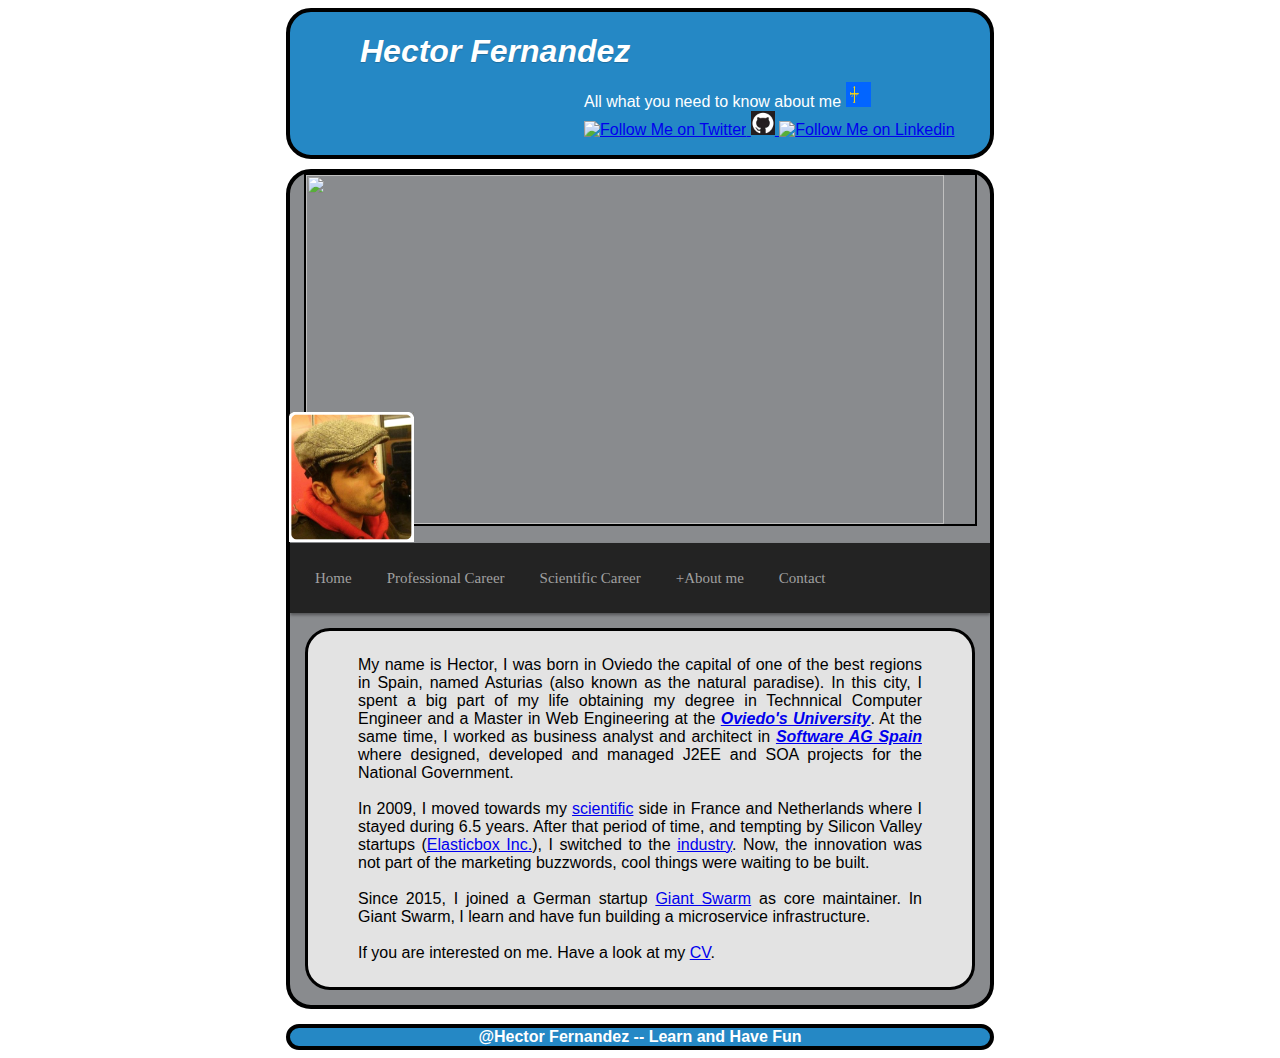
==== index.html @ 75d65108 "Initial version" ====
<!DOCTYPE html>
<html>
<head>
  <title>Hector Fernandez's Home Page</title>
  <meta charset="utf-8">
  <meta name="author" content="Hector Fernandez" />
  <meta name="description" content="Personal web site of Dr. Hector Fernandez." />
  <meta name="viewport" content="maximum-scale=1">
  <meta http-equiv="X-UA-Compatible" content="IE=edge,chrome=1" />
  <link rel="shortcut icon" href="/favicon.ico" />
  <link href="http://fonts.googleapis.com/css?family=Schoolbell" rel="stylesheet" type="text/css">
  <meta property="og:title" content="Hector Fernandez" />
  <meta property="og:type" content="website" />
  <meta property="og:url" content="http://www.few.vu.nl/~hfz400/" />
  <meta property="og:site_name" content="Hector Fernandez" />
  <meta property="og:description" content="Personal web site of Dr. Hector Fernandez." />
  <link href="style.css" media="screen" rel="stylesheet" type="text/css" />


</head>
<body id="cuerpo" class="ui">
<div id="title">
<h1>Hector Fernandez</h1>
 <p>All what you need to know about me <a href="http://www.asturias.es"
  alt="Asturias"><img height="25" width="25"
  src="./images/asturias.jpeg" /> </a> <a href="http://twitter.com/hectorj2f" rel="nofollow" target="_blank">
    <img width="25px" height="25px" src="http://www.s2group.cs.vu.nl/wp-content/uploads/2013/09/twitter.png" alt="Follow Me on Twitter" title="Follow Me on Twitter" />
  </a>
  <a href="http://www.github.com/hectorj2f" rel="nofollow" target="_blank">
    <img width="24px" height="24px" src="./images/github.png" alt="Follow Me on Github" title="Follow Me on Github" />
  </a>
  <a href="http://www.linkedin.com/profile/view?id=26884955&trk=nav_responsive_tab_profile_pic" rel="nofollow" target="_blank">
    <img width="25px" height="25px" src="http://www.s2group.cs.vu.nl/wp-content/uploads/2013/09/linkedin_follow.png" alt="Follow Me on Linkedin" title="Follow Me on Linkedin" />
  </a>
</p>
</div>

<div id="mainBlock">

<div id="imageContact">
<img height="349" width="95.5%" src="./images/background.jpeg" />
<img height="130px" width="125px" src="./images/me2.png" style="margin-top:-155px;margin-left:-1px;border-style:none"/>

</div>

<div id="cssmenu">
<ul>
   <li class="active"><a href="./index.html"><span>Home</span></a></li>
   <li class="has-sub"><a href="./professional.html"><span>Professional Career</span></a>
      <ul>
  <li class="has-sub"><a href="./projects.html"><span>Projects</span></a>
         </li>
         <li class="has-sub"><a href="./talks.html"><span>Talks</span></a>
         </li>
      </ul>
   </li>
   <li class="has-sub"><a href="./scientific.html"><span>Scientific Career</span></a>
      <ul>
	 <li class="has-sub"><a href="./research.html"><span>Projects and Talks</span></a>
         </li>
         <li class="has-sub"><a href="./publications.html"><span>Publications</span></a>
         </li>
	 <li class="has-sub"><a href="./reviewing.html"><span>Reviewing</span></a>
         </li>
      </ul>
   </li>
   <li><a href="./aboutMe.html"><span>+About me</span></a></li>
   <li class="last"><a
   href="./contact.html"><span>Contact</span></a></li>

</ul>
</div>

<div class="block">
  My name is Hector, I was born in Oviedo the capital of one of the best regions
  in Spain, named Asturias (also known as the natural paradise). In this city,
  I spent a big part of my life obtaining my degree in Technnical Computer Engineer
  and a Master in Web Engineering at the <strong><em><a href="http://www.uniovi.es/inicio">Oviedo's University</a></em></strong>.
  At the same time, I worked as business analyst and architect in
  <strong><em><a href="http://www.softwareag.com/corporate/default.asp">Software
    AG Spain</a></em></strong> where designed, developed and managed J2EE and SOA
  projects for the National Government.
 <br />

 <br />
  In 2009, I moved towards my <a href="./scientific.html">scientific</a> side in
  France and Netherlands where I stayed during 6.5 years. After that period of time,
  and tempting by Silicon Valley startups (<a href="elasticbox.com">Elasticbox Inc.</a>), I switched to the
  <a href="./professional.html">industry</a>. Now, the innovation was not part of
  the marketing buzzwords, cool things were waiting to be built.
  <br />

  <br />
  Since 2015, I joined a German startup <a href="giantswarm.io">Giant Swarm</a>
  as core maintainer. In Giant Swarm, I learn and have fun building a microservice
  infrastructure.
  <br />
  <br />
  If you are interested on me. Have a look at my <a href="./cv.pdf">CV</a>.
</div>

</div>
<div id="foot">
<span><strong>@Hector Fernandez -- Learn and Have Fun</strong></span>
</div>
</body>
</html>
---- style.css ----
body{

}
#mainBlock{
border:4px solid;
border-radius:25px;
background-color:#898b8e;

margin:0px auto;
width:700px;
margin-top:10px;
}
li{
margin-top:6px;
margin-bottom:6px
}
p{
font-family: 'Schoolbell', arial, serif;
}

#foot{
text-align:center;
border:4px solid;
border-radius:25px;
margin:0px auto;
width:700px;
background-color: #2588c5;
//background-color:#5db948;
font-style:bold;
font-family: 'Schoolbell', arial, serif;
margin-top:15px;
}
#foot strong{
color:white
}
#title{
border:4px solid;
border-radius:25px;
margin:0px auto;
width:700px;
background-color: #2588c5;
//background-color:#898b8e;
//background-image:url('./images/vu2.png');
background-size:60% 100%;
background-repeat:no-repeat;
}
#title h1 {
     text-shadow: 0px 1px 1px rgba(0,0,0,.2);
     color:white;
     margin-left:10%;
     font-style:italic;
     font-family: 'Verdana', arial, serif;
}
#title p{
margin-top:-10px;
color:white;
 margin-left:42%;
}
#imageContact{
height:370px;
margin-top:0px;
}
#imageContact img{
border:2px solid;
margin-left:2%;
margin-right:0.9%;
}
#meImage{
float:left;
border:4px solid;
}
#contact{
margin-top:auto;
margin-bottom:auto;
border:3px solid;
border-radius:25px;
float:right;
background-color:#e3e3e3;
padding:10px;
width:35%;
text-align:left
}


#mainBlock .block{
padding-top:25px;
padding-bottom:25px;
padding-right:50px;
padding-left:50px;
text-align:justify;
text-justify:auto;
margin:15px;
border:3px solid;
border-radius:25px;
background-color:#e3e3e3;
font-family: 'Schoolbell', arial, serif;
}

#cssmenu ul {
  margin: 0;
  padding: 0;
}
#cssmenu li {
  margin: 0;
  padding: 0;
}
#cssmenu a {
  margin: 0;
  padding: 0;
}
#cssmenu ul {
  list-style: none;
}
#cssmenu a {
  text-decoration: none;
}
#cssmenu {
  height: 70px;
  background-color: #232323;
  box-shadow: 0px 2px 3px rgba(0, 0, 0, 0.4);
  width: auto;
}
#cssmenu > ul > li {
  float: left;
  margin-left: 15px;
  position: relative;
}
#cssmenu > ul > li > a {
  color: #a0a0a0;
  font-family: Verdana, 'Lucida Grande';
  font-size: 15px;
  line-height: 70px;
  padding: 15px 10px;
  -webkit-transition: color .15s;
  -moz-transition: color .15s;
  -o-transition: color .15s;
  transition: color .15s;
}
#cssmenu > ul > li > a:hover {
  color: #ffffff;
}
#cssmenu > ul > li > ul {
  opacity: 0;
  visibility: hidden;
  padding: 16px 0 20px 0;
  background-color: #fafafa;
  text-align: left;
  position: absolute;
  top: 55px;
  left: 50%;
  margin-left: -90px;
  width: 180px;
  -webkit-transition: all .3s .1s;
  -moz-transition: all .3s .1s;
  -o-transition: all .3s .1s;
  transition: all .3s .1s;
  -webkit-border-radius: 5px;
  -moz-border-radius: 5px;
  border-radius: 5px;
  -webkit-box-shadow: 0px 1px 3px rgba(0, 0, 0, 0.4);
  -moz-box-shadow: 0px 1px 3px rgba(0, 0, 0, 0.4);
  box-shadow: 0px 1px 3px rgba(0, 0, 0, 0.4);
}
#cssmenu > ul > li:hover > ul {
  opacity: 1;
  top: 65px;
  visibility: visible;
}
#cssmenu > ul > li > ul:before {
  content: '';
  display: block;
  border-color: transparent transparent #fafafa transparent;
  border-style: solid;
  border-width: 10px;
  position: absolute;
  top: -20px;
  left: 50%;
  margin-left: -10px;
}

#cssmenu > ul ul > li {
  position: relative;
}
#cssmenu ul ul a {
  color: #323232;
  font-family: Verdana, 'Lucida Grande';
  font-size: 13px;
  background-color: #fafafa;
  padding: 5px 8px 7px 16px;
  display: block;
  -webkit-transition: background-color 0.1s;
  -moz-transition: background-color 0.1s;
  -o-transition: background-color 0.1s;
  transition: background-color 0.1s;
}
#cssmenu ul ul a:hover {
  background-color: #f0f0f0;
}
#cssmenu ul ul ul {
  visibility: hidden;
  opacity: 0;
  position: absolute;
  top: -16px;
  left: 206px;
  padding: 16px 0 20px 0;
  background-color: #fafafa;
  text-align: left;
  width: 180px;
  -webkit-transition: all .3s;
  -moz-transition: all .3s;
  -o-transition: all .3s;
  transition: all .3s;
  -webkit-border-radius: 5px;
  -moz-border-radius: 5px;
  border-radius: 5px;
  -webkit-box-shadow: 0px 1px 3px rgba(0, 0, 0, 0.4);
  -moz-box-shadow: 0px 1px 3px rgba(0, 0, 0, 0.4);
  box-shadow: 0px 1px 3px rgba(0, 0, 0, 0.4);
}
#cssmenu ul ul > li:hover > ul {
  opacity: 1;
  left: 190px;
  visibility: visible;
}
#cssmenu ul ul a:hover {
  background-color: #cc2c24;
  color: #f0f0f0;
}
#cssmenu .follow{
margin-top:10px;
margin-left:1%;
}
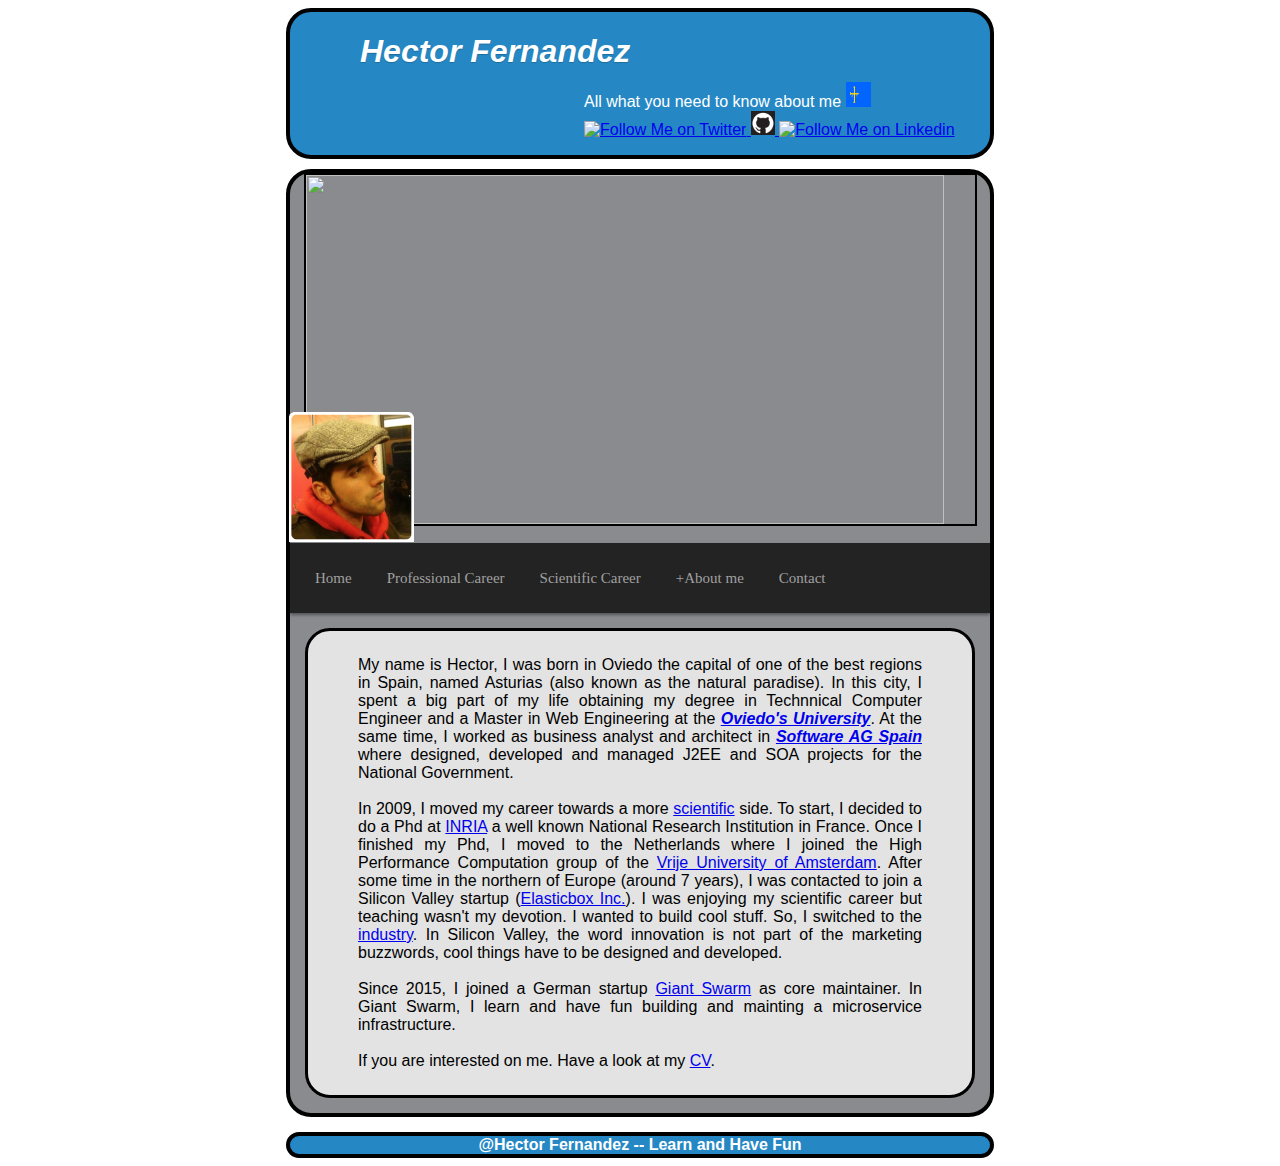
==== commit 0f89303a: "Updated linkedin url" ====
--- a/index.html
+++ b/index.html
@@ -29,7 +29,7 @@
   <a href="http://www.github.com/hectorj2f" rel="nofollow" target="_blank">
     <img width="24px" height="24px" src="./images/github.png" alt="Follow Me on Github" title="Follow Me on Github" />
   </a>
-  <a href="http://www.linkedin.com/profile/view?id=26884955&trk=nav_responsive_tab_profile_pic" rel="nofollow" target="_blank">
+  <a href="https://www.linkedin.com/in/hector2fernandez" rel="nofollow" target="_blank">
     <img width="25px" height="25px" src="http://www.s2group.cs.vu.nl/wp-content/uploads/2013/09/linkedin_follow.png" alt="Follow Me on Linkedin" title="Follow Me on Linkedin" />
   </a>
 </p>
@@ -83,16 +83,21 @@
  <br />
 
  <br />
-  In 2009, I moved towards my <a href="./scientific.html">scientific</a> side in
-  France and Netherlands where I stayed during 6.5 years. After that period of time,
-  and tempting by Silicon Valley startups (<a href="elasticbox.com">Elasticbox Inc.</a>), I switched to the
-  <a href="./professional.html">industry</a>. Now, the innovation was not part of
-  the marketing buzzwords, cool things were waiting to be built.
+  In 2009, I moved my career towards a more <a href="./scientific.html">scientific</a> side.
+  To start, I decided to do a Phd at <a href="http://www.inria.com">INRIA</a> a well known
+  National Research Institution in France. Once I finished my Phd, I moved to the Netherlands
+  where I joined the High Performance Computation group of the <a href="http://www.vu.nl">Vrije University of Amsterdam</a>.
+  After some time in the northern of Europe (around 7 years), I was contacted
+  to join a Silicon Valley startup (<a href="http://www.elasticbox.com">Elasticbox Inc.</a>).
+  I was enjoying my scientific career but teaching wasn't my devotion. I wanted
+  to build cool stuff. So, I switched to the <a href="./professional.html">industry</a>.
+  In Silicon Valley, the word innovation is not part of the marketing buzzwords,
+  cool things have to be designed and developed.
   <br />
 
   <br />
-  Since 2015, I joined a German startup <a href="giantswarm.io">Giant Swarm</a>
-  as core maintainer. In Giant Swarm, I learn and have fun building a microservice
+  Since 2015, I joined a German startup <a href="http://www.giantswarm.io">Giant Swarm</a>
+  as core maintainer. In Giant Swarm, I learn and have fun building and mainting a microservice
   infrastructure.
   <br />
   <br />
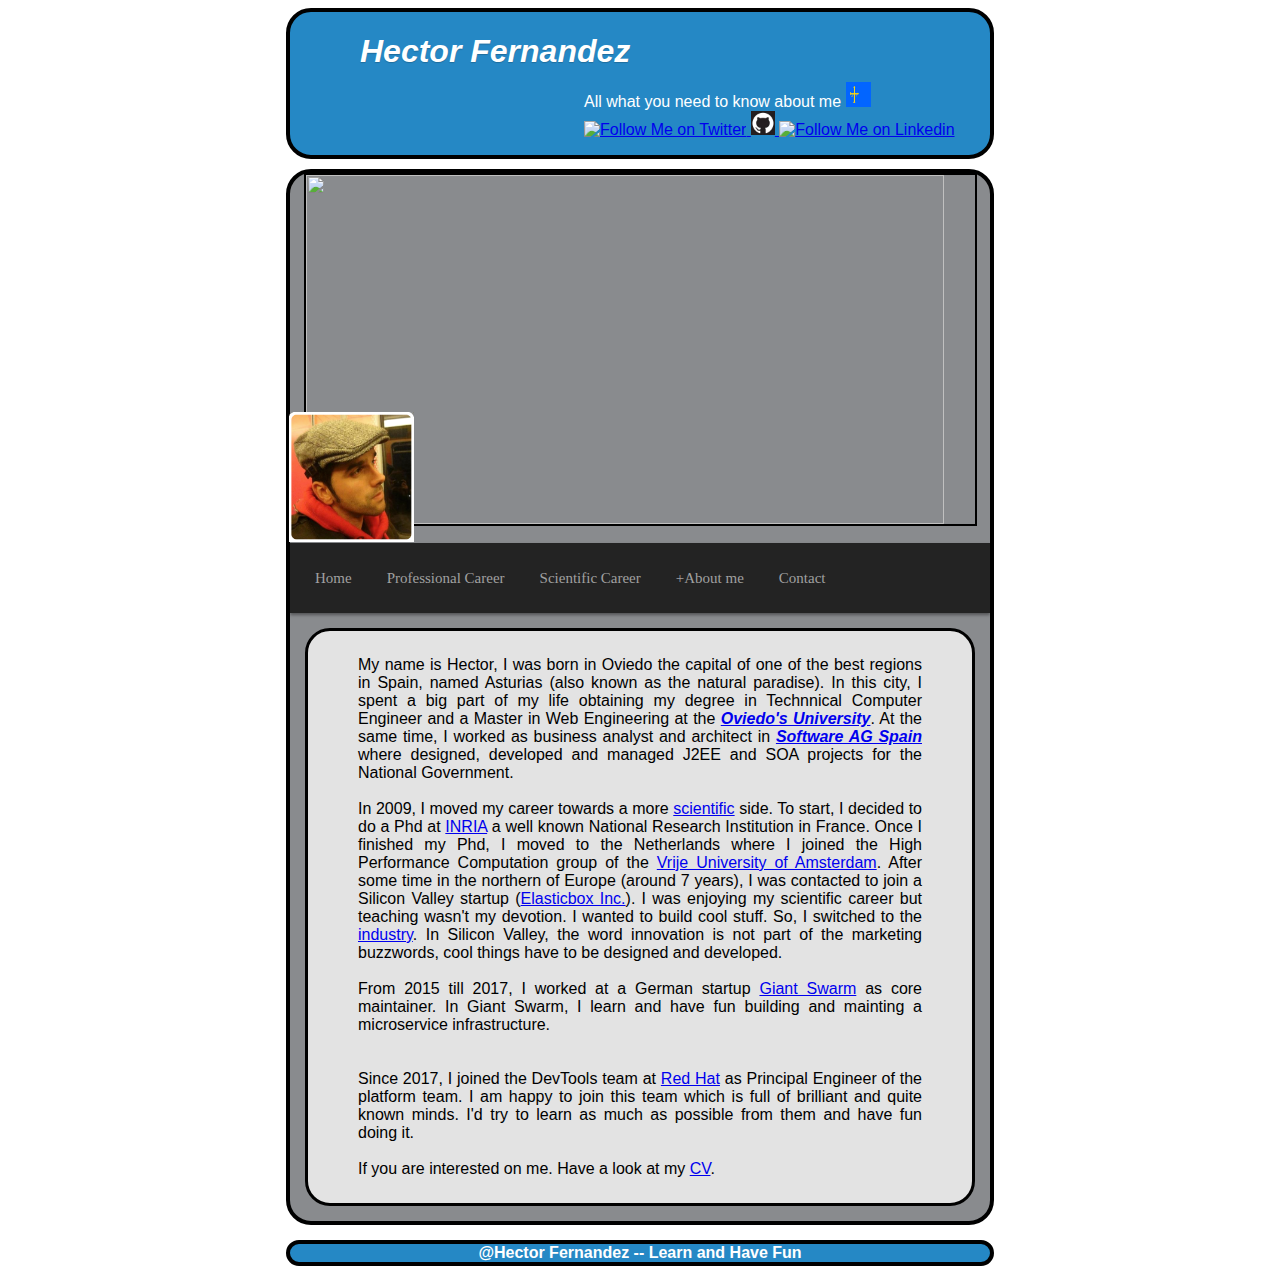
==== commit 0cc2774a: "Added my new job" ====
--- a/index.html
+++ b/index.html
@@ -96,9 +96,15 @@
   <br />
 
   <br />
-  Since 2015, I joined a German startup <a href="http://www.giantswarm.io">Giant Swarm</a>
+  From 2015 till 2017, I worked at a German startup <a href="http://www.giantswarm.io">Giant Swarm</a>
   as core maintainer. In Giant Swarm, I learn and have fun building and mainting a microservice
   infrastructure.
+  <br />
+  <br />
+  <br />
+  Since 2017, I joined the DevTools team at <a href="http://www.redhat.com">Red Hat</a>
+  as Principal Engineer of the platform team. I am happy to join this team which is full of brilliant
+  and quite known minds. I'd try to learn as much as possible from them and have fun doing it.
   <br />
   <br />
   If you are interested on me. Have a look at my <a href="./cv.pdf">CV</a>.
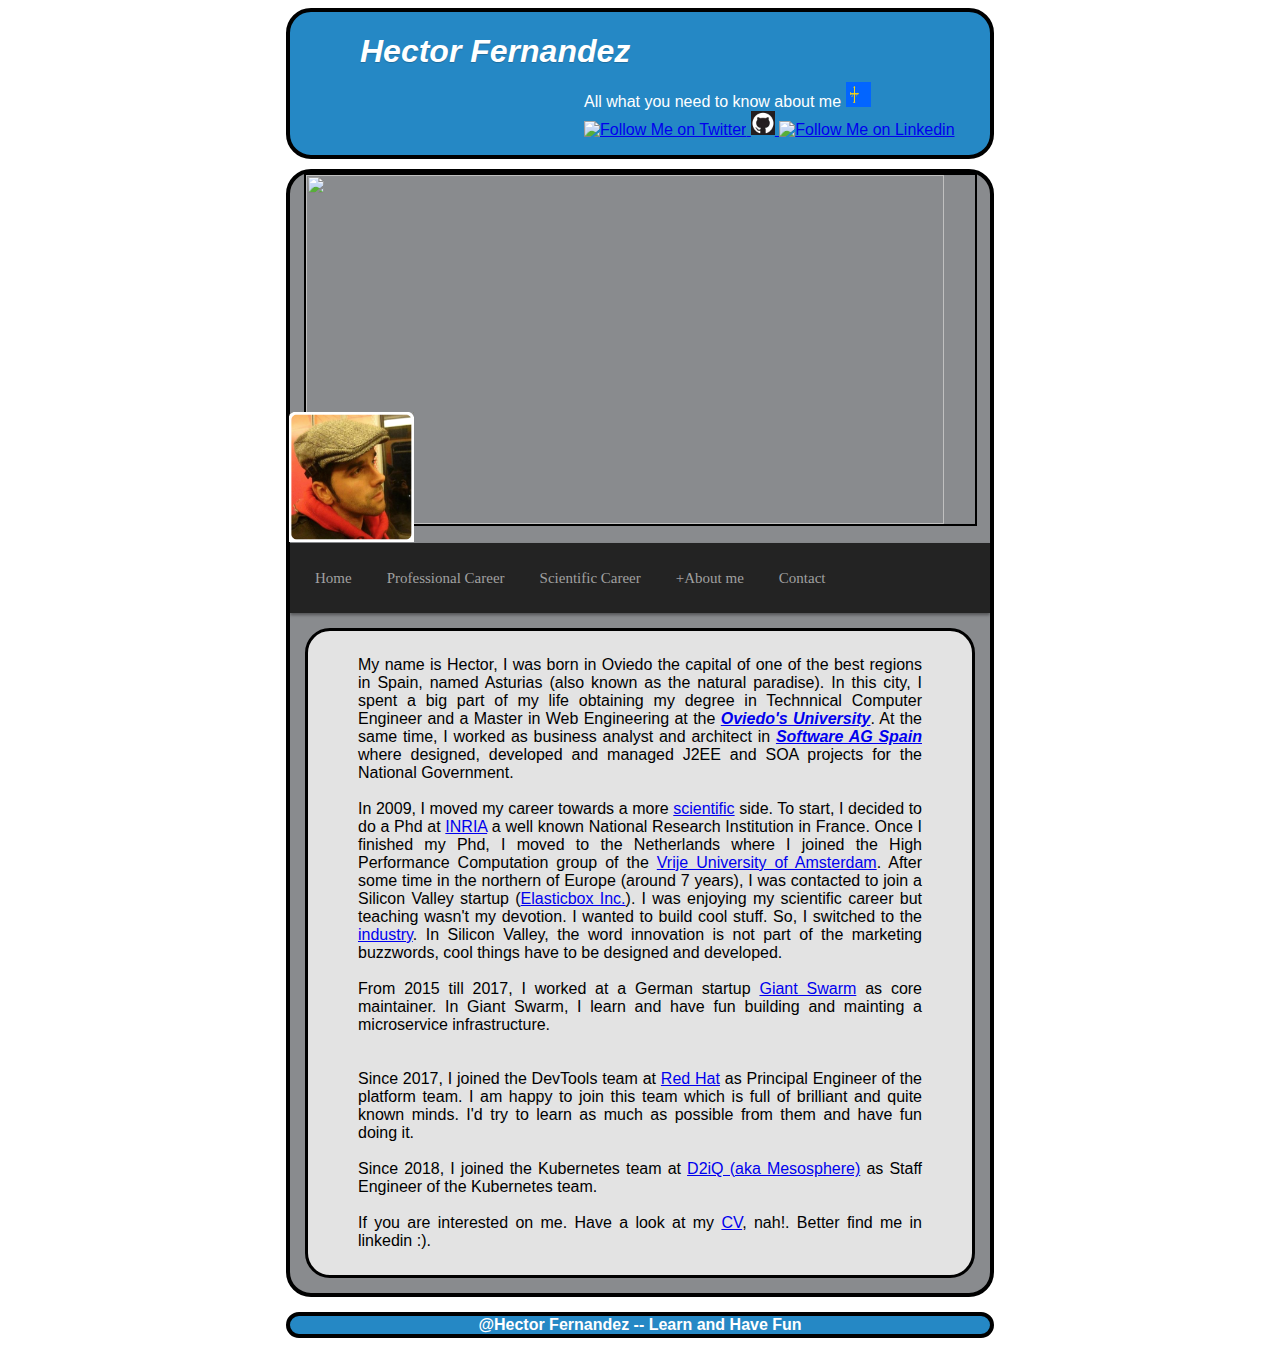
==== commit 1d2395bb: "page: Update the index.html" ====
--- a/index.html
+++ b/index.html
@@ -107,7 +107,12 @@
   and quite known minds. I'd try to learn as much as possible from them and have fun doing it.
   <br />
   <br />
-  If you are interested on me. Have a look at my <a href="./cv.pdf">CV</a>.
+	
+  Since 2018, I joined the Kubernetes team at <a href="http://www.d2iq.com">D2iQ (aka Mesosphere)</a>
+  as Staff Engineer of the Kubernetes team.
+  <br />
+  <br />
+  If you are interested on me. Have a look at my <a href="./cv.pdf">CV</a>, nah!. Better find me in linkedin :).
 </div>
 
 </div>
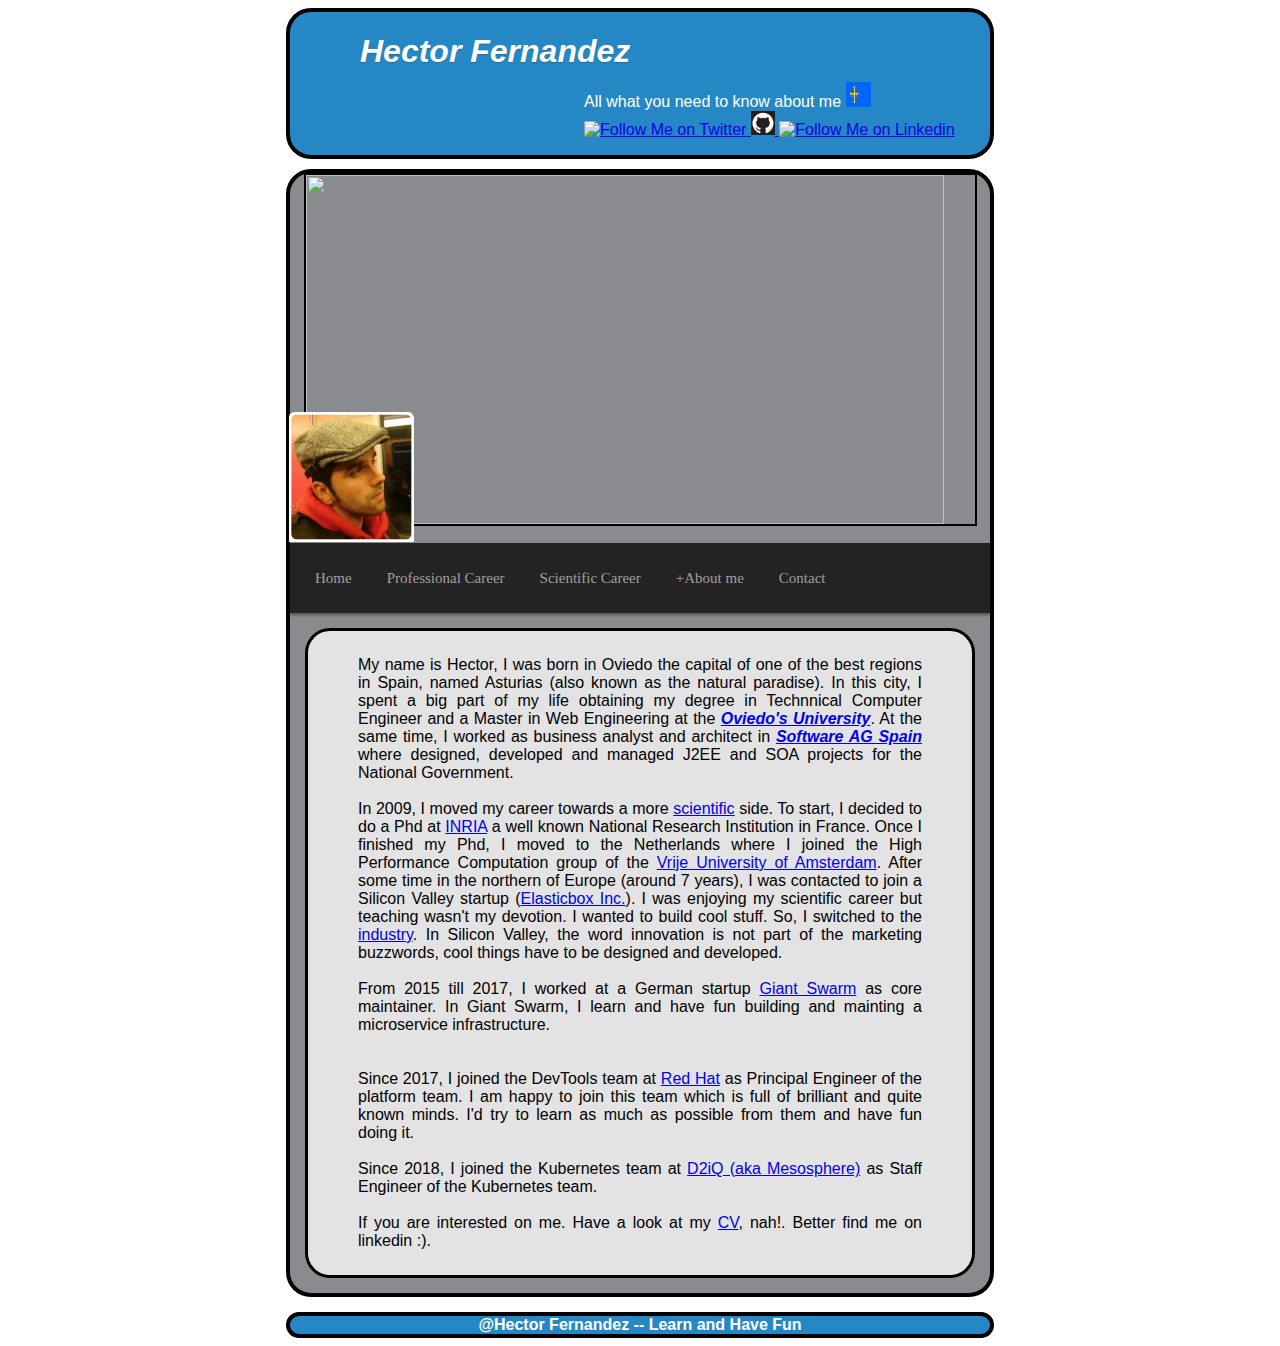
==== commit e21001d0: "chore: typo" ====
--- a/index.html
+++ b/index.html
@@ -112,7 +112,7 @@
   as Staff Engineer of the Kubernetes team.
   <br />
   <br />
-  If you are interested on me. Have a look at my <a href="./cv.pdf">CV</a>, nah!. Better find me in linkedin :).
+  If you are interested on me. Have a look at my <a href="./cv.pdf">CV</a>, nah!. Better find me on linkedin :).
 </div>
 
 </div>
